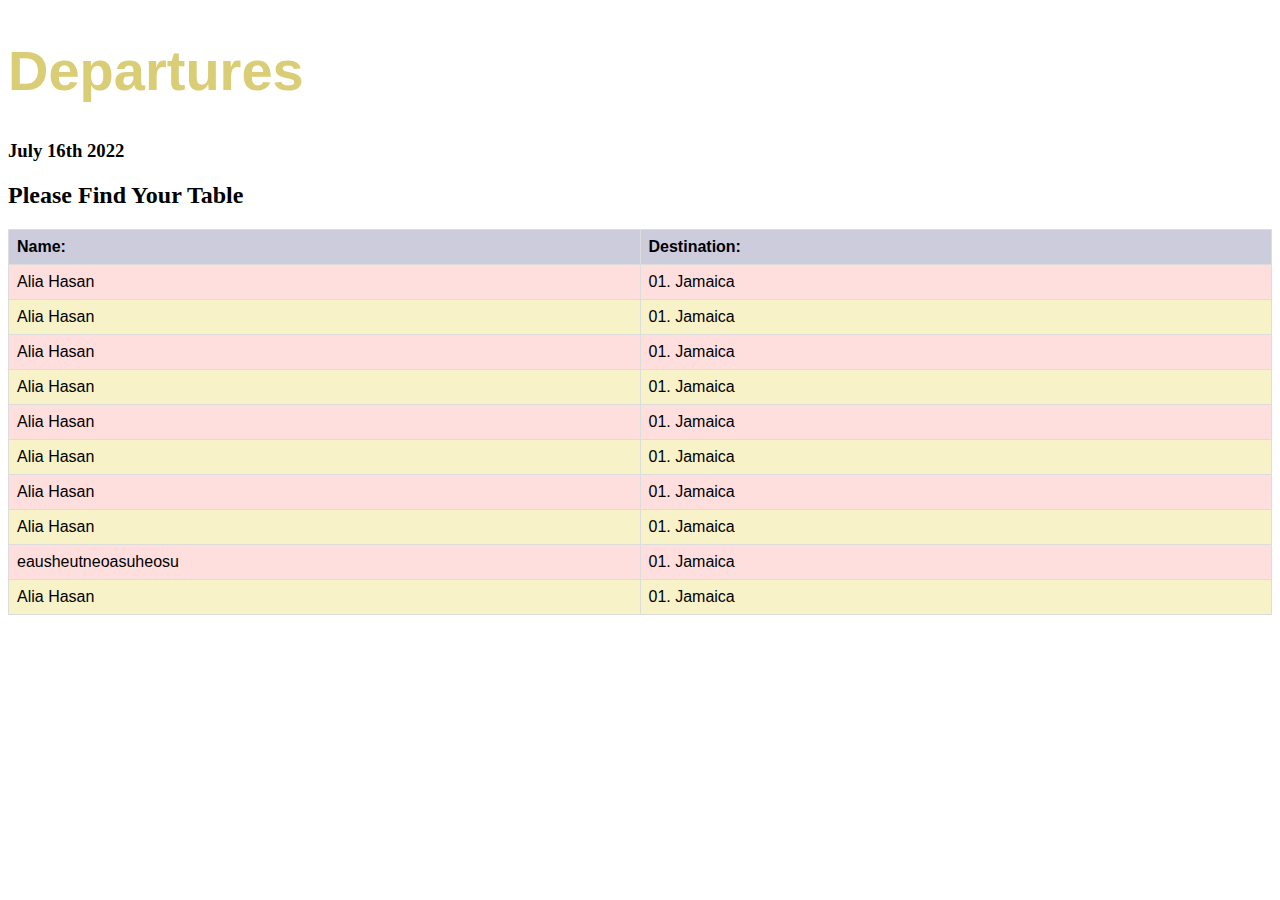
==== SeatingChart.html @ b06d7624 "Working loop with guest list" ====
<!DOCTYPE html>
<html>
  <head>
    <meta charset="utf-8">
  <title>Seating Chart</title>
  <link rel="stylesheet" type="text/css" href="index.css">
  </head>
<body>
<h1 id='bigGold'>Departures</h1>
<h3>July 16th 2022</h3>
<h2>
Please Find Your Table
</h2>
<table>
  <th>Name:</h2>
  <th>Destination:</h2>
</table> 
<script src='createTable.js' type="text/javascript"></script>
</body>
</html>
---- index.css ----
body {
  font-family: calibri;
}

table {
  font-family: arial, sans-serif;
  border-collapse: collapse;
  width: 100%;
  margin-top:10px;
}

td,
th {
  border: 1px solid #dddddd;
  text-align: left;
  padding: 8px;
  width: 50%;
}

th {
  background-color: #ccd;
}

tr:nth-child(even) {
  background-color: #ffdede;
}

tr:nth-child(odd) {
  background-color: #f7f2c8;
}

.tableHeader {
  display: inline;
}

#bigGold {
  color: #d9cd75;
  font-size: 3.5em;
  font-family: 'Trebuchet MS', 'Lucida Sans Unicode', 'Lucida Grande', 'Lucida Sans', Arial, sans-serif;
}
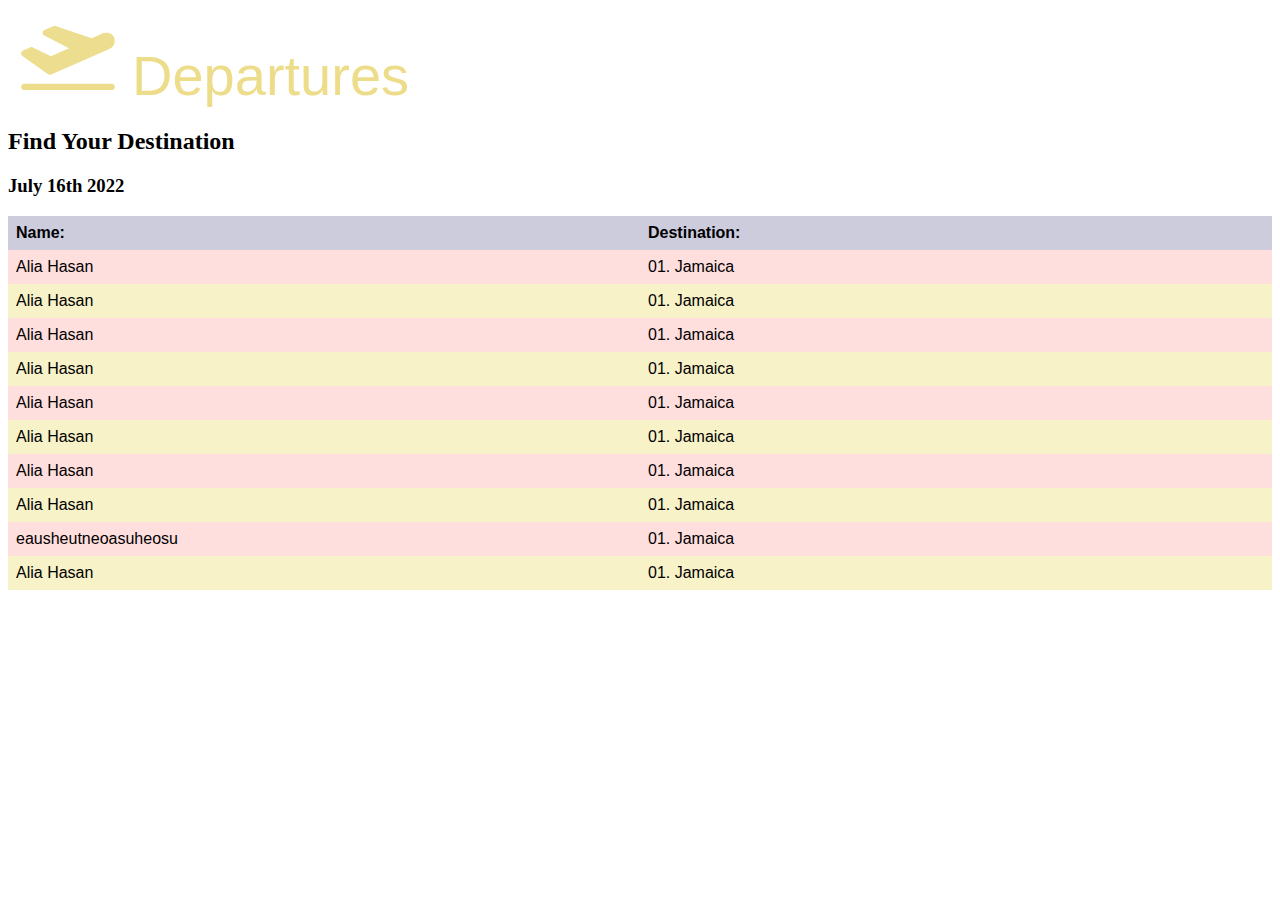
==== commit a134bb15: "added icon and more styling" ====
--- a/SeatingChart.html
+++ b/SeatingChart.html
@@ -6,11 +6,12 @@
   <link rel="stylesheet" type="text/css" href="index.css">
   </head>
 <body>
+<div>
+<object id='flightIcon' data="flight_icon.svg" width="100" height="100"> </object>
 <h1 id='bigGold'>Departures</h1>
+</div>
+<h2>Find Your Destination</h2>
 <h3>July 16th 2022</h3>
-<h2>
-Please Find Your Table
-</h2>
 <table>
   <th>Name:</h2>
   <th>Destination:</h2>
--- a/index.css
+++ b/index.css
@@ -11,7 +11,6 @@
 
 td,
 th {
-  border: 1px solid #dddddd;
   text-align: left;
   padding: 8px;
   width: 50%;
@@ -34,8 +33,16 @@
 }
 
 #bigGold {
-  color: #d9cd75;
+  display: inline;
+  color: #eddd8b;
   font-size: 3.5em;
-  font-family: 'Trebuchet MS', 'Lucida Sans Unicode', 'Lucida Grande', 'Lucida Sans', Arial, sans-serif;
+  font-family: Verdana, Geneva, Tahoma, sans-serif;
+  font-weight: 400;
 }
 
+#flightIcon {
+  display: inline;
+  vertical-align: bottom;
+  margin-right: 10px;
+  margin-left: 10px;
+}
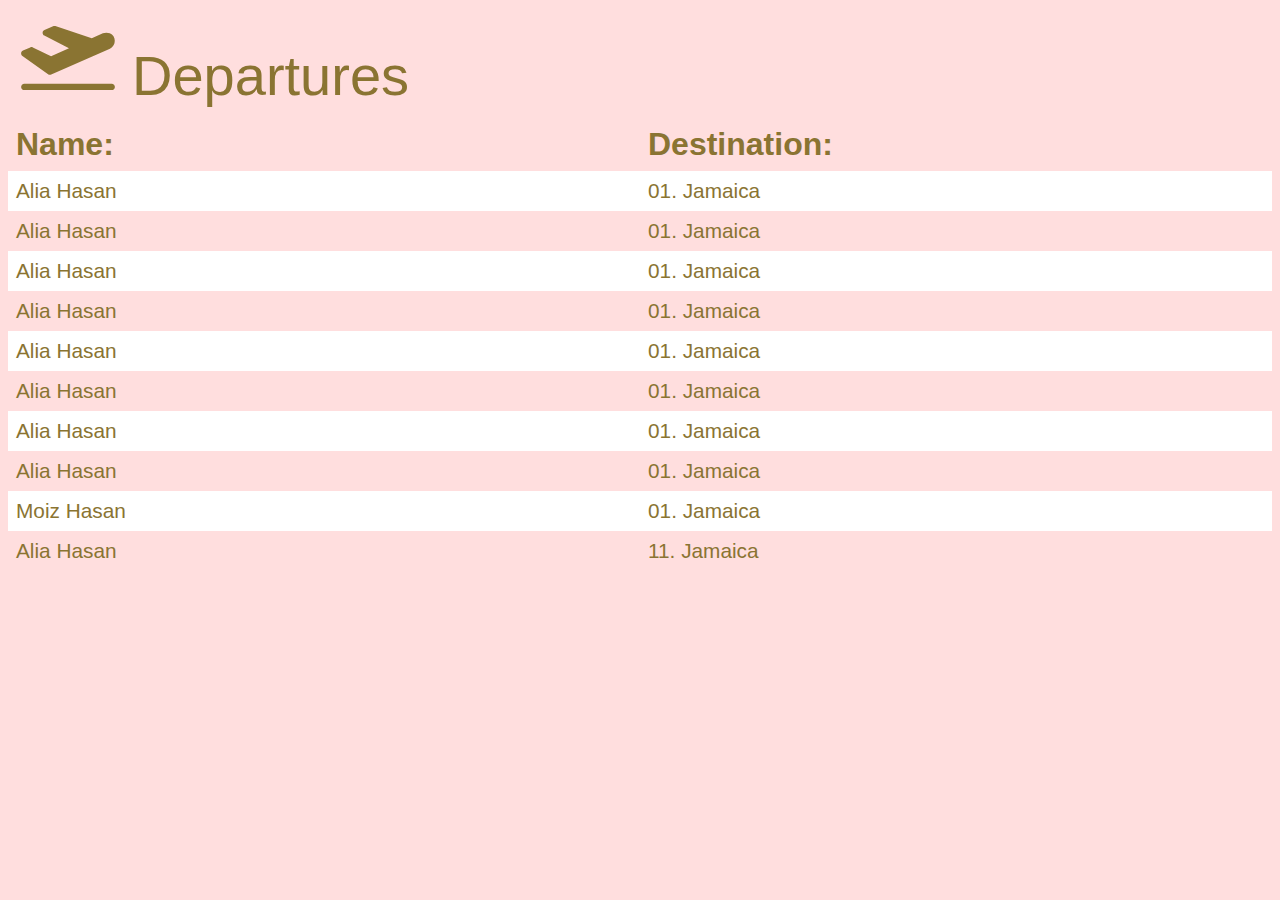
==== commit b200a071: "smooth animation" ====
--- a/SeatingChart.html
+++ b/SeatingChart.html
@@ -10,8 +10,6 @@
 <object id='flightIcon' data="flight_icon.svg" width="100" height="100"> </object>
 <h1 id='bigGold'>Departures</h1>
 </div>
-<h2>Find Your Destination</h2>
-<h3>July 16th 2022</h3>
 <table>
   <th>Name:</h2>
   <th>Destination:</h2>
--- a/index.css
+++ b/index.css
@@ -1,5 +1,6 @@
 body {
   font-family: calibri;
+  background-color: #ffdede;
 }
 
 table {
@@ -14,18 +15,26 @@
   text-align: left;
   padding: 8px;
   width: 50%;
+  color: #8a7432;
+}
+
+td {
+  font-size: 1.3em;
+  animation-name: flip;
+  animation-delay: -2s;
+  animation-duration: 8s;
 }
 
 th {
-  background-color: #ccd;
+  font-size: 2em;
 }
 
 tr:nth-child(even) {
-  background-color: #ffdede;
+  background-color: #fff;
 }
 
 tr:nth-child(odd) {
-  background-color: #f7f2c8;
+  background-color: #ffdede;
 }
 
 .tableHeader {
@@ -34,7 +43,7 @@
 
 #bigGold {
   display: inline;
-  color: #eddd8b;
+  color: #8a7432;
   font-size: 3.5em;
   font-family: Verdana, Geneva, Tahoma, sans-serif;
   font-weight: 400;
@@ -46,3 +55,15 @@
   margin-right: 10px;
   margin-left: 10px;
 }
+
+@keyframes flip {
+  0% {
+    transform: rotateX(0deg);
+  }
+  50% {
+    transform: rotateX(90deg);
+  }
+  100% {
+    transform: rotateX(00deg);
+  }
+}
